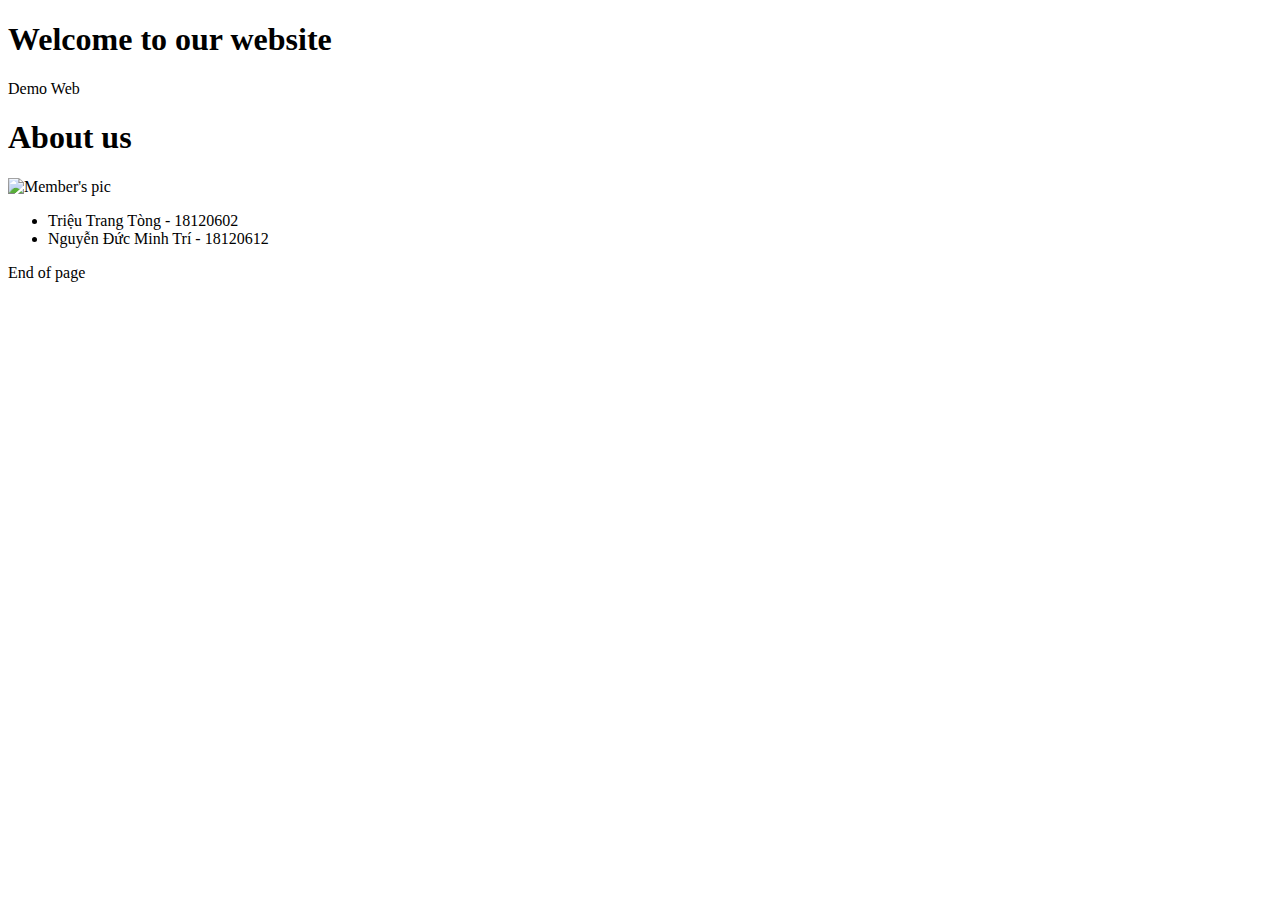
==== index.html @ d2a3bc9a "Update and rename README.md to index.html" ====
<!DOCTYPE html>
<html lang="en">
  <head>
    <meta charset="UTF-8" />
    <meta name="viewport" content="width=device-width, initial-scale=1.0" />
    <link rel="stylesheet" href="../CSS/default.css" />
    <link rel="icon" href="../Image/download.png" type="image/x-icon" />
    <title>New Page</title>
  </head>
  <body>
    <div class="container">
      <div class="background-img"></div>
      <div class="overlay"></div>
      <div class="title">
        <h1>Welcome to our website</h1>
        <p>Demo Web</p>
      </div>
    </div>
    <div class="mem">
      <h1>About us</h1>
      <div class="mem-img">
        <img
          src="../Image/pic.jpg"
          alt="Member's pic"
          usemap="#workmap"
          width="300"
          height="200"
        />
        <map name="workmap">
          <area shape="rect" coords="4,19,123,145" href="#" alt="" />
          <area shape="rect" coords="171,5,290,150" href="#" alt="" />
        </map>
      </div>
      <div class="content">
        <ul>
          <li>Triệu Trang Tòng - 18120602</li>
          <li>Nguyễn Đức Minh Trí - 18120612</li>
        </ul>
      </div>
    </div>
    <footer>
      <p>End of page</p>
    </footer>
  </body>
</html>
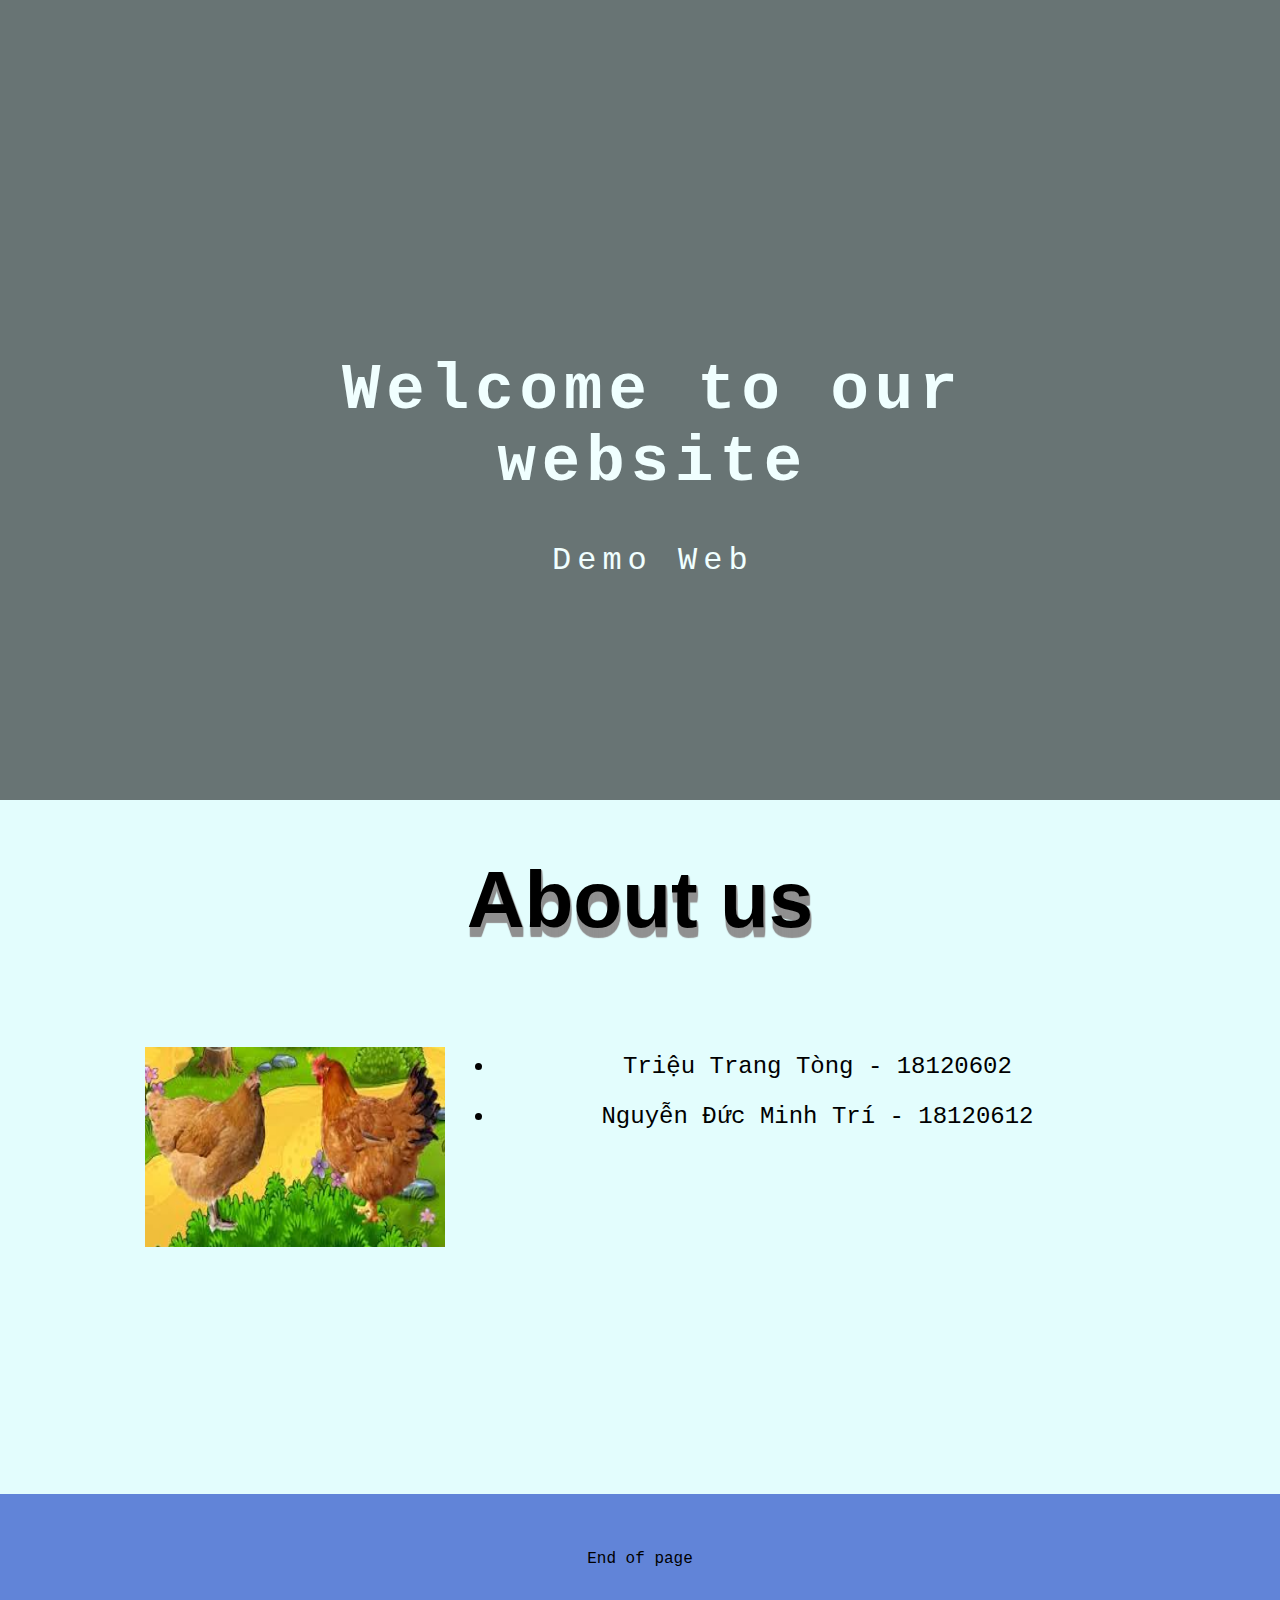
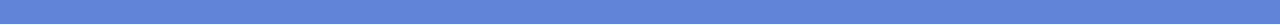
==== commit 6b67d396: "update" ====
--- a/index.html
+++ b/index.html
@@ -3,8 +3,8 @@
   <head>
     <meta charset="UTF-8" />
     <meta name="viewport" content="width=device-width, initial-scale=1.0" />
-    <link rel="stylesheet" href="../CSS/default.css" />
-    <link rel="icon" href="../Image/download.png" type="image/x-icon" />
+    <link rel="stylesheet" href="css/default.css" />
+    <link rel="icon" href="img/icon.png" type="image/x-icon" />
     <title>New Page</title>
   </head>
   <body>
@@ -20,7 +20,7 @@
       <h1>About us</h1>
       <div class="mem-img">
         <img
-          src="../Image/pic.jpg"
+          src="img/pic.jpg"
           alt="Member's pic"
           usemap="#workmap"
           width="300"
--- a/css/default.css
+++ b/css/default.css
@@ -0,0 +1,101 @@
+body {
+  margin: 0;
+  padding: 0;
+  background-color: #e3fdfd;
+  font-family: "Lucida Console", Monaco, monospace;
+  text-align: center;
+}
+
+.overlay {
+  background-color: #0000008a;
+  top: 0;
+  left: 0;
+  width: 100%;
+  height: 800px;
+  position: absolute;
+}
+
+.title {
+  position: absolute;
+  top: 50%;
+  left: 30%;
+  -webkit-transform: translate(-20%, -50%);
+  transform: translate(-20%, -50%);
+}
+
+.title h1 {
+  text-align: center;
+  font-size: 4rem;
+  color: azure;
+  letter-spacing: 6px;
+}
+
+.title p {
+  margin: 10px;
+  text-align: center;
+  font-size: 2rem;
+  color: azure;
+  letter-spacing: 6px;
+}
+
+.background-img {
+  background-image: url("img/hcmus.jpg");
+  -webkit-background-size: cover;
+  background-size: cover;
+  background-repeat: no-repeat;
+  background-position: center center;
+  height: 800px;
+  position: relative;
+  filter: blur(5px);
+}
+
+.mem {
+  margin: 40px auto;
+  max-width: 1000px;
+  height: 600px;
+}
+
+.mem h1 {
+  font-family: arial, sans-serif;
+  margin-bottom: 6rem;
+  text-align: center;
+  font-size: 5rem;
+  color: black;
+  font-weight: 700px;
+  text-shadow: 1px 1px 1px  #919191,
+                        1px 2px 1px #919191,
+                        1px 3px 1px #919191,
+                        1px 4px 1px #919191,
+                        1px 5px 1px #919191,
+                        1px 6px 1px #919191,
+                        1px 7px 1px #919191,
+                        1px 8px 1px #919191,
+                        1px 9px 1px #919191,
+                        1px 10px 1px #919191;
+}
+
+.mem img {
+  width: 300px;
+  height: 200px;
+  float: left;
+  margin: 5px 50px 40px 5px;
+  display: flex;
+  
+}
+
+.content {
+  height: 400px;
+}
+
+li{
+  font-size: 1.5rem;
+  line-height: 50px;
+}
+
+footer{
+  margin-top: 10px;
+  padding: 40px 0;
+  width: 100%;
+  background-color: #6184D8;
+  text-align: center;
+}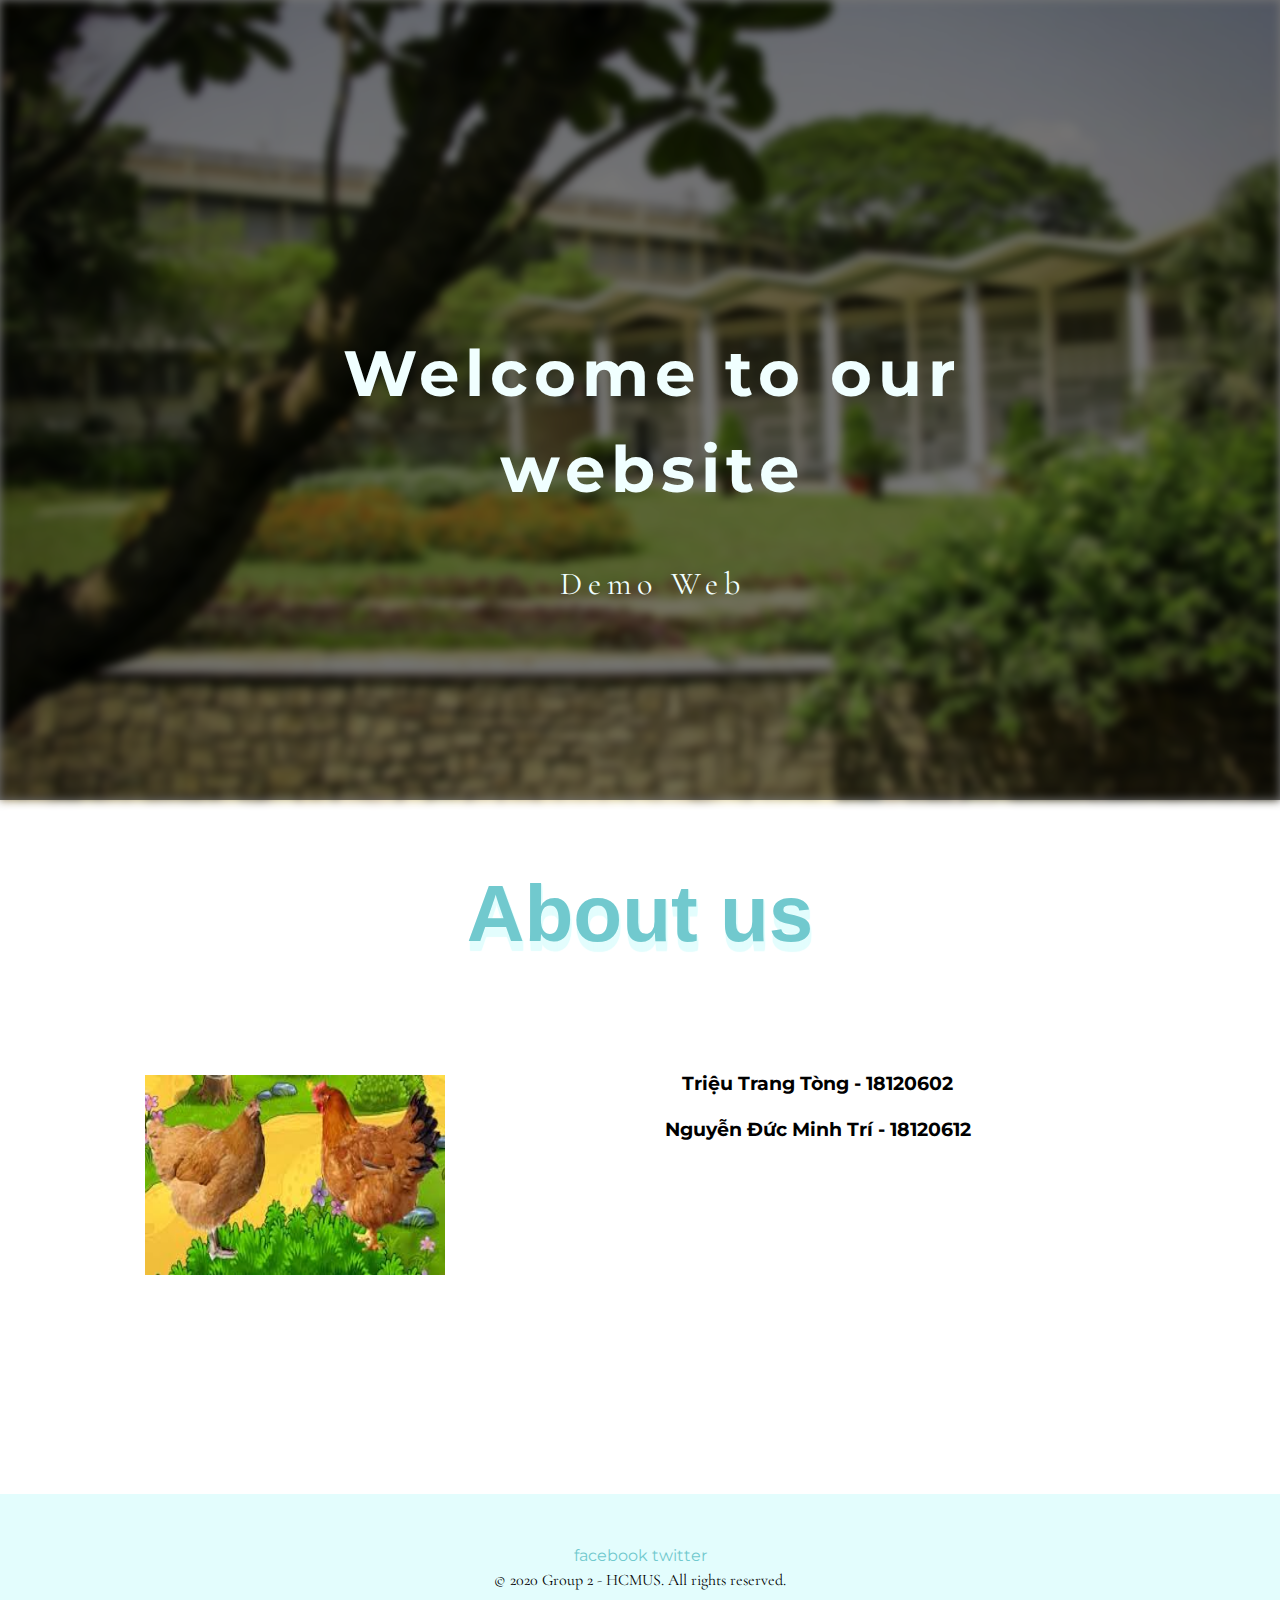
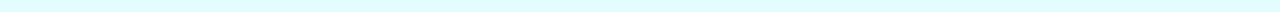
==== commit e2638bea: "complete member, adjust homepage" ====
--- a/index.html
+++ b/index.html
@@ -3,16 +3,17 @@
   <head>
     <meta charset="UTF-8" />
     <meta name="viewport" content="width=device-width, initial-scale=1.0" />
-    <link rel="stylesheet" href="css/default.css" />
-    <link rel="icon" href="img/icon.png" type="image/x-icon" />
-    <title>New Page</title>
+    <link rel="stylesheet" href="./css/default.css" />
+    <link href="https://fonts.googleapis.com/css2?family=Cormorant+Garamond:wght@400;500&family=Nunito&family=Montserrat:wght@500&family=Parisienne&display=swap" rel="stylesheet">
+    <link rel="icon" href="icon.ico"/>
+    <title>Group2's Page</title>
   </head>
   <body>
     <div class="container">
       <div class="background-img"></div>
       <div class="overlay"></div>
       <div class="title">
-        <h1>Welcome to our website</h1>
+        <h1 class="welcome">Welcome to our website</h1>
         <p>Demo Web</p>
       </div>
     </div>
@@ -27,19 +28,19 @@
           height="200"
         />
         <map name="workmap">
-          <area shape="rect" coords="4,19,123,145" href="#" alt="" />
-          <area shape="rect" coords="171,5,290,150" href="#" alt="" />
+          <area shape="rect" coords="4,19,123,145" href="members/18120602/18120602.html" alt="" />
+          <area shape="rect" coords="171,5,290,150" href="members/18120612/18120612.html" alt="" />
         </map>
       </div>
       <div class="content">
-        <ul>
-          <li>Triệu Trang Tòng - 18120602</li>
-          <li>Nguyễn Đức Minh Trí - 18120612</li>
-        </ul>
+        <h3><a href="members/18120602/18120602.html">Triệu Trang Tòng - 18120602</a></h3>  
+        <h3><a href="members/18120612/18120612.html">Nguyễn Đức Minh Trí - 18120612</a></h3>  
       </div>
     </div>
     <footer>
-      <p>End of page</p>
+      <a class="footer-link" href="http://facebook.com">facebook</a>
+      <a class="footer-link" href="https://twitter.com">twitter</a>
+      <p>© 2020 Group 2 - HCMUS. All rights reserved.</p>
     </footer>
   </body>
 </html>
--- a/css/default.css
+++ b/css/default.css
@@ -1,9 +1,9 @@
 body {
   margin: 0;
   padding: 0;
-  background-color: #e3fdfd;
-  font-family: "Lucida Console", Monaco, monospace;
+  font-family: 'Montserrat', Monaco, monospace;
   text-align: center;
+  line-height: 1.5;
 }
 
 .overlay {
@@ -39,7 +39,7 @@
 }
 
 .background-img {
-  background-image: url("img/hcmus.jpg");
+  background-image: url(../img/hcmus.jpg);
   -webkit-background-size: cover;
   background-size: cover;
   background-repeat: no-repeat;
@@ -60,18 +60,18 @@
   margin-bottom: 6rem;
   text-align: center;
   font-size: 5rem;
-  color: black;
+  color: #71c9ce;
   font-weight: 700px;
-  text-shadow: 1px 1px 1px  #919191,
-                        1px 2px 1px #919191,
-                        1px 3px 1px #919191,
-                        1px 4px 1px #919191,
-                        1px 5px 1px #919191,
-                        1px 6px 1px #919191,
-                        1px 7px 1px #919191,
-                        1px 8px 1px #919191,
-                        1px 9px 1px #919191,
-                        1px 10px 1px #919191;
+  text-shadow: 1px 1px 1px  #e3fdfd,
+                        1px 2px 1px #e3fdfd,
+                        1px 3px 1px #e3fdfd,
+                        1px 4px 1px #e3fdfd,
+                        1px 5px 1px #e3fdfd,
+                        1px 6px 1px #e3fdfd,
+                        1px 7px 1px #e3fdfd,
+                        1px 8px 1px #e3fdfd,
+                        1px 9px 1px #e3fdfd,
+                        1px 10px 1px #e3fdfd;
 }
 
 .mem img {
@@ -92,10 +92,30 @@
   line-height: 50px;
 }
 
-footer{
-  margin-top: 10px;
-  padding: 40px 0;
-  width: 100%;
-  background-color: #6184D8;
-  text-align: center;
+footer {
+  background-color: #e3fdfd;
+  padding: 50px 0 20px;
+}
+
+.footer-link {
+  color: #71c9ce;
+  font-family: 'Montserrat', sans-serif;
+  font-size: 12pt;
+  text-decoration: none;
+}
+
+p {
+  font-family: 'Cormorant Garamond', serif;
+  font-size: 8;
+  line-height: 1.5;
+  margin: 0;
+}
+
+h1 {
+  font-family: 'Montserrat', sans-serif;
+}
+
+a {
+  color: black;
+  text-decoration: none;
 }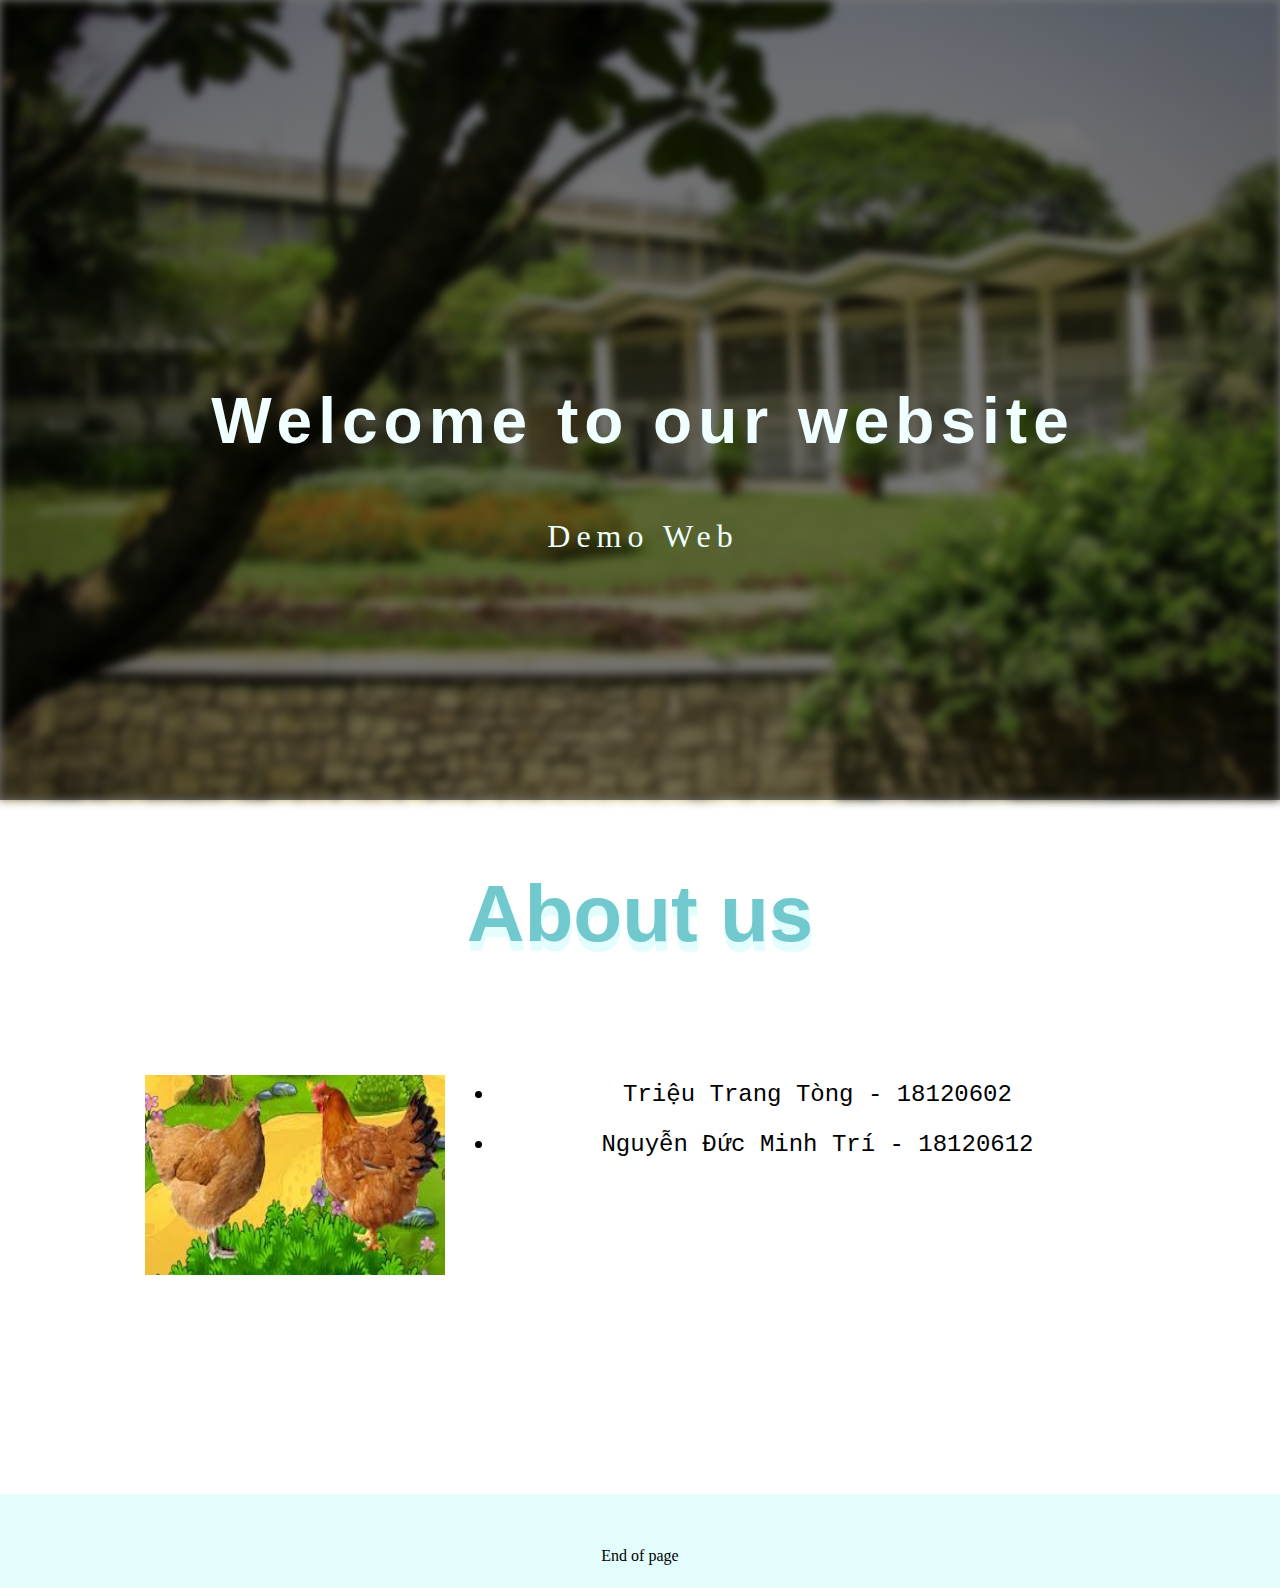
==== commit 65861e23: "a" ====
--- a/index.html
+++ b/index.html
@@ -3,17 +3,16 @@
   <head>
     <meta charset="UTF-8" />
     <meta name="viewport" content="width=device-width, initial-scale=1.0" />
-    <link rel="stylesheet" href="./css/default.css" />
-    <link href="https://fonts.googleapis.com/css2?family=Cormorant+Garamond:wght@400;500&family=Nunito&family=Montserrat:wght@500&family=Parisienne&display=swap" rel="stylesheet">
-    <link rel="icon" href="icon.ico"/>
-    <title>Group2's Page</title>
+    <link rel="stylesheet" href="css/default.css" />
+    <link rel="icon" href="img/icon.png" type="image/x-icon" />
+    <title>New Page</title>
   </head>
   <body>
     <div class="container">
       <div class="background-img"></div>
       <div class="overlay"></div>
       <div class="title">
-        <h1 class="welcome">Welcome to our website</h1>
+        <h1>Welcome to our website</h1>
         <p>Demo Web</p>
       </div>
     </div>
@@ -28,19 +27,19 @@
           height="200"
         />
         <map name="workmap">
-          <area shape="rect" coords="4,19,123,145" href="members/18120602/18120602.html" alt="" />
-          <area shape="rect" coords="171,5,290,150" href="members/18120612/18120612.html" alt="" />
+          <area shape="rect" coords="4,19,123,145" href="#" alt="" />
+          <area shape="rect" coords="171,5,290,150" href="#" alt="" />
         </map>
       </div>
       <div class="content">
-        <h3><a href="members/18120602/18120602.html">Triệu Trang Tòng - 18120602</a></h3>  
-        <h3><a href="members/18120612/18120612.html">Nguyễn Đức Minh Trí - 18120612</a></h3>  
+        <ul>
+          <li>Triệu Trang Tòng - 18120602</li>
+          <li>Nguyễn Đức Minh Trí - 18120612</li>
+        </ul>
       </div>
     </div>
     <footer>
-      <a class="footer-link" href="http://facebook.com">facebook</a>
-      <a class="footer-link" href="https://twitter.com">twitter</a>
-      <p>© 2020 Group 2 - HCMUS. All rights reserved.</p>
+      <p>End of page</p>
     </footer>
   </body>
 </html>
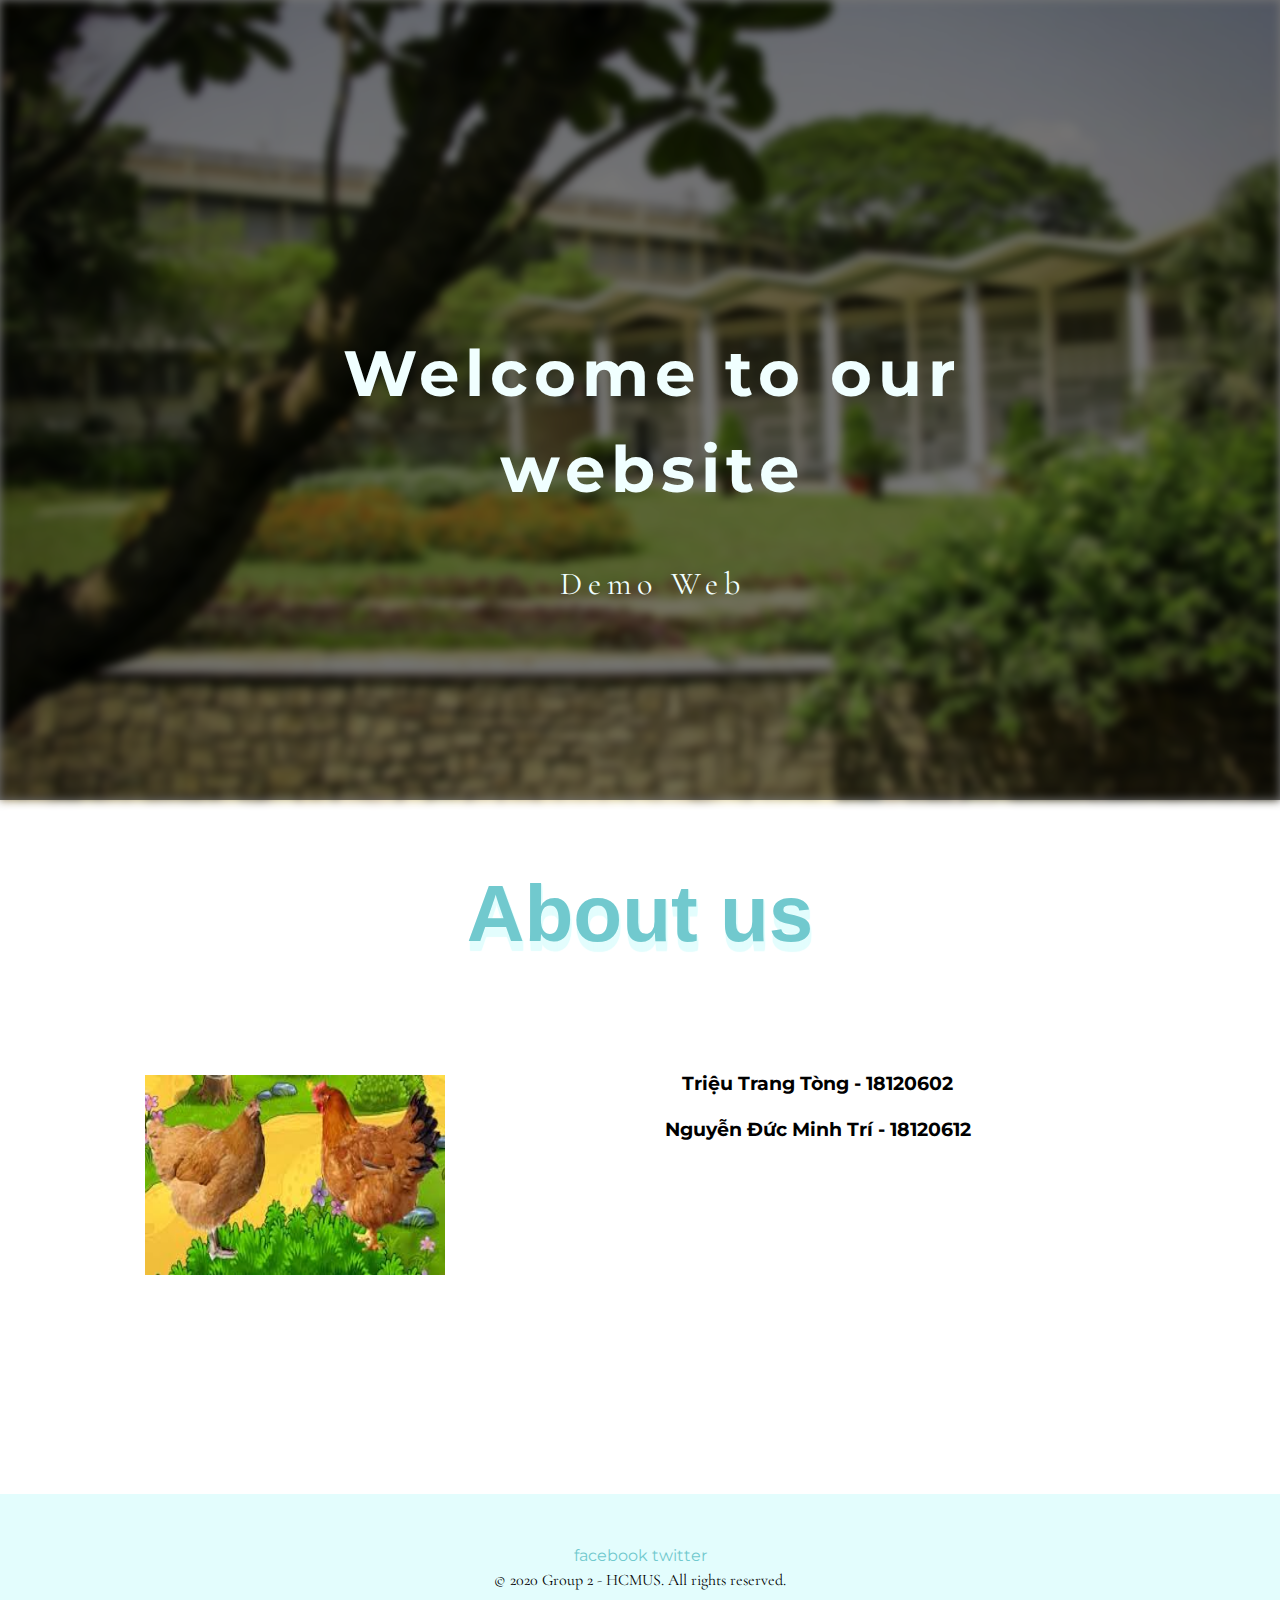
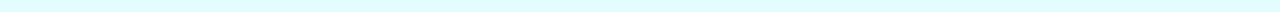
==== commit 56055843: "update animation" ====
--- a/index.html
+++ b/index.html
@@ -3,19 +3,21 @@
   <head>
     <meta charset="UTF-8" />
     <meta name="viewport" content="width=device-width, initial-scale=1.0" />
-    <link rel="stylesheet" href="css/default.css" />
-    <link rel="icon" href="img/icon.png" type="image/x-icon" />
-    <title>New Page</title>
+    <link rel="stylesheet" href="./css/default.css" />
+    <link href="https://fonts.googleapis.com/css2?family=Cormorant+Garamond:wght@400;500&family=Nunito&family=Montserrat:wght@500&family=Parisienne&display=swap" rel="stylesheet">
+    <link rel="icon" href="icon.ico"/>
+    <title>Group2's Page</title>
   </head>
   <body>
     <div class="container">
       <div class="background-img"></div>
       <div class="overlay"></div>
       <div class="title">
-        <h1>Welcome to our website</h1>
+        <h1 class="welcome">Welcome to our website</h1>
         <p>Demo Web</p>
       </div>
     </div>
+
     <div class="mem">
       <h1>About us</h1>
       <div class="mem-img">
@@ -27,19 +29,20 @@
           height="200"
         />
         <map name="workmap">
-          <area shape="rect" coords="4,19,123,145" href="#" alt="" />
-          <area shape="rect" coords="171,5,290,150" href="#" alt="" />
+          <area shape="rect" coords="4,19,123,145" href="members/18120602/18120602.html" alt="" />
+          <area shape="rect" coords="171,5,290,150" href="members/18120612/18120612.html" alt="" />
         </map>
       </div>
       <div class="content">
-        <ul>
-          <li>Triệu Trang Tòng - 18120602</li>
-          <li>Nguyễn Đức Minh Trí - 18120612</li>
-        </ul>
+        <h3><a href="members/18120602/18120602.html">Triệu Trang Tòng - 18120602</a></h3>  
+        <h3><a href="members/18120612/18120612.html">Nguyễn Đức Minh Trí - 18120612</a></h3>  
       </div>
     </div>
+    
     <footer>
-      <p>End of page</p>
+      <a class="footer-link" href="http://facebook.com">facebook</a>
+      <a class="footer-link" href="https://twitter.com">twitter</a>
+      <p>© 2020 Group 2 - HCMUS. All rights reserved.</p>
     </footer>
   </body>
 </html>
--- a/css/default.css
+++ b/css/default.css
@@ -23,11 +23,13 @@
   transform: translate(-20%, -50%);
 }
 
-.title h1 {
+.title .welcome {
   text-align: center;
   font-size: 4rem;
   color: azure;
   letter-spacing: 6px;
+  animation: fadeIn 2s;
+  -webkit-animation: fadeIn 2s;
 }
 
 .title p {
@@ -36,6 +38,26 @@
   font-size: 2rem;
   color: azure;
   letter-spacing: 6px;
+  animation: fadeIn 3s;
+  -webkit-animation: fadeIn 3s;
+}
+
+@keyframes fadeIn {
+  from {
+    opacity: 0;
+  }
+  to {
+    opacity: 1;
+  }
+}
+
+@-webkit-keyframes fadeIn {
+  from {
+    opacity: 0;
+  }
+  to {
+    opacity: 1;
+  }
 }
 
 .background-img {
@@ -71,7 +93,7 @@
                         1px 7px 1px #e3fdfd,
                         1px 8px 1px #e3fdfd,
                         1px 9px 1px #e3fdfd,
-                        1px 10px 1px #e3fdfd;
+                        1px 10px 1px #e3fdfd;  
 }
 
 .mem img {
@@ -80,16 +102,10 @@
   float: left;
   margin: 5px 50px 40px 5px;
   display: flex;
-  
 }
 
 .content {
   height: 400px;
-}
-
-li{
-  font-size: 1.5rem;
-  line-height: 50px;
 }
 
 footer {
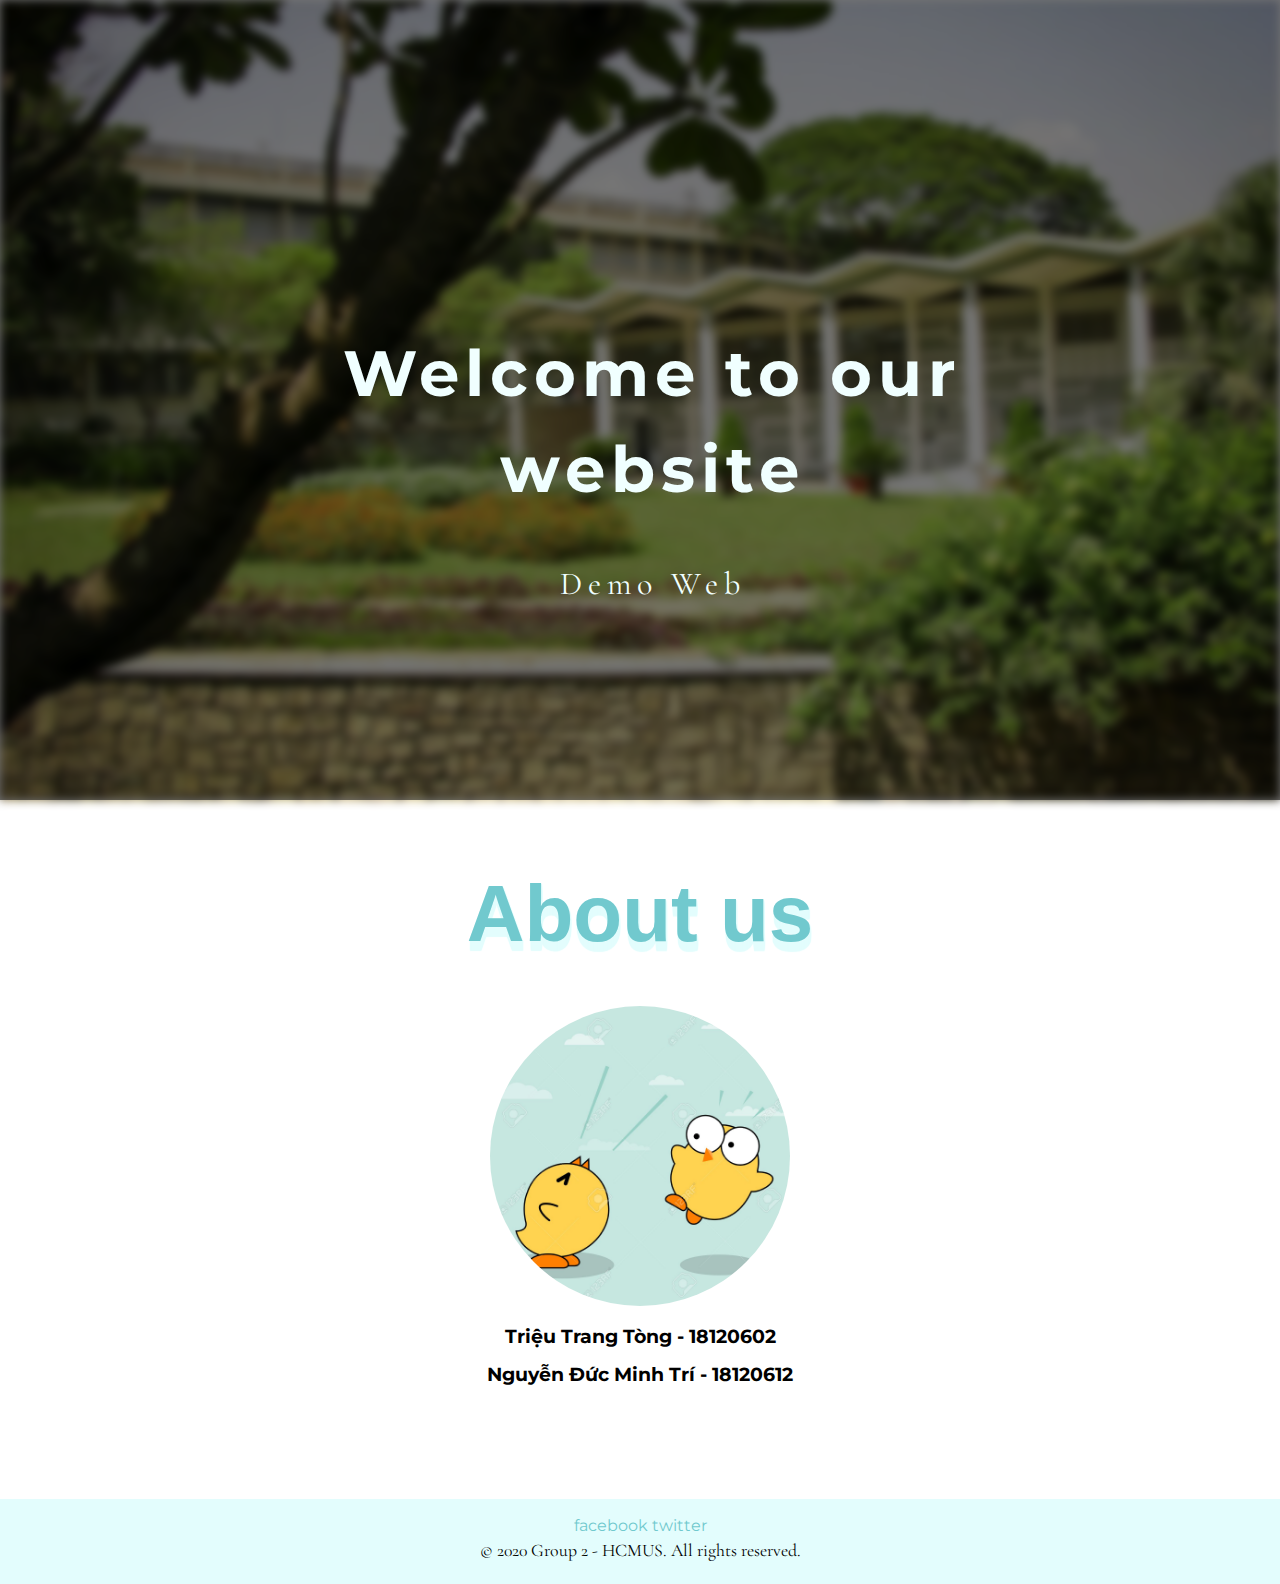
==== commit 024d91e9: "add new workmap" ====
--- a/index.html
+++ b/index.html
@@ -29,8 +29,8 @@
           height="200"
         />
         <map name="workmap">
-          <area shape="rect" coords="4,19,123,145" href="members/18120602/18120602.html" alt="" />
-          <area shape="rect" coords="171,5,290,150" href="members/18120612/18120612.html" alt="" />
+          <area shape="circle" coords="75,205,50" href="members/18120602/18120602.html" alt="" />
+          <area shape="circle" coords="230,160,50" href="members/18120612/18120612.html" alt="" />
         </map>
       </div>
       <div class="content">
--- a/css/default.css
+++ b/css/default.css
@@ -72,14 +72,14 @@
 }
 
 .mem {
-  margin: 40px auto;
+  margin: 0px auto;
   max-width: 1000px;
-  height: 600px;
+  padding-bottom: 100px;
 }
 
 .mem h1 {
   font-family: arial, sans-serif;
-  margin-bottom: 6rem;
+  margin-bottom: 2rem;
   text-align: center;
   font-size: 5rem;
   color: #71c9ce;
@@ -97,20 +97,19 @@
 }
 
 .mem img {
-  width: 300px;
-  height: 200px;
-  float: left;
-  margin: 5px 50px 40px 5px;
-  display: flex;
+    border-radius: 50%;
+    margin: 0 auto;
+    width: 30%;
+    height: 30%;
 }
 
 .content {
-  height: 400px;
+  margin: 0px 0;
 }
 
 footer {
   background-color: #e3fdfd;
-  padding: 50px 0 20px;
+  padding: 15px 0 20px;
 }
 
 .footer-link {
@@ -120,9 +119,13 @@
   text-decoration: none;
 }
 
+.footer-link:hover {
+  color: #a6e3e9;
+}
+
 p {
   font-family: 'Cormorant Garamond', serif;
-  font-size: 8;
+  font-size: 1.11rem;
   line-height: 1.5;
   margin: 0;
 }
@@ -131,6 +134,10 @@
   font-family: 'Montserrat', sans-serif;
 }
 
+h3 {
+  margin: 10px auto;
+}
+
 a {
   color: black;
   text-decoration: none;
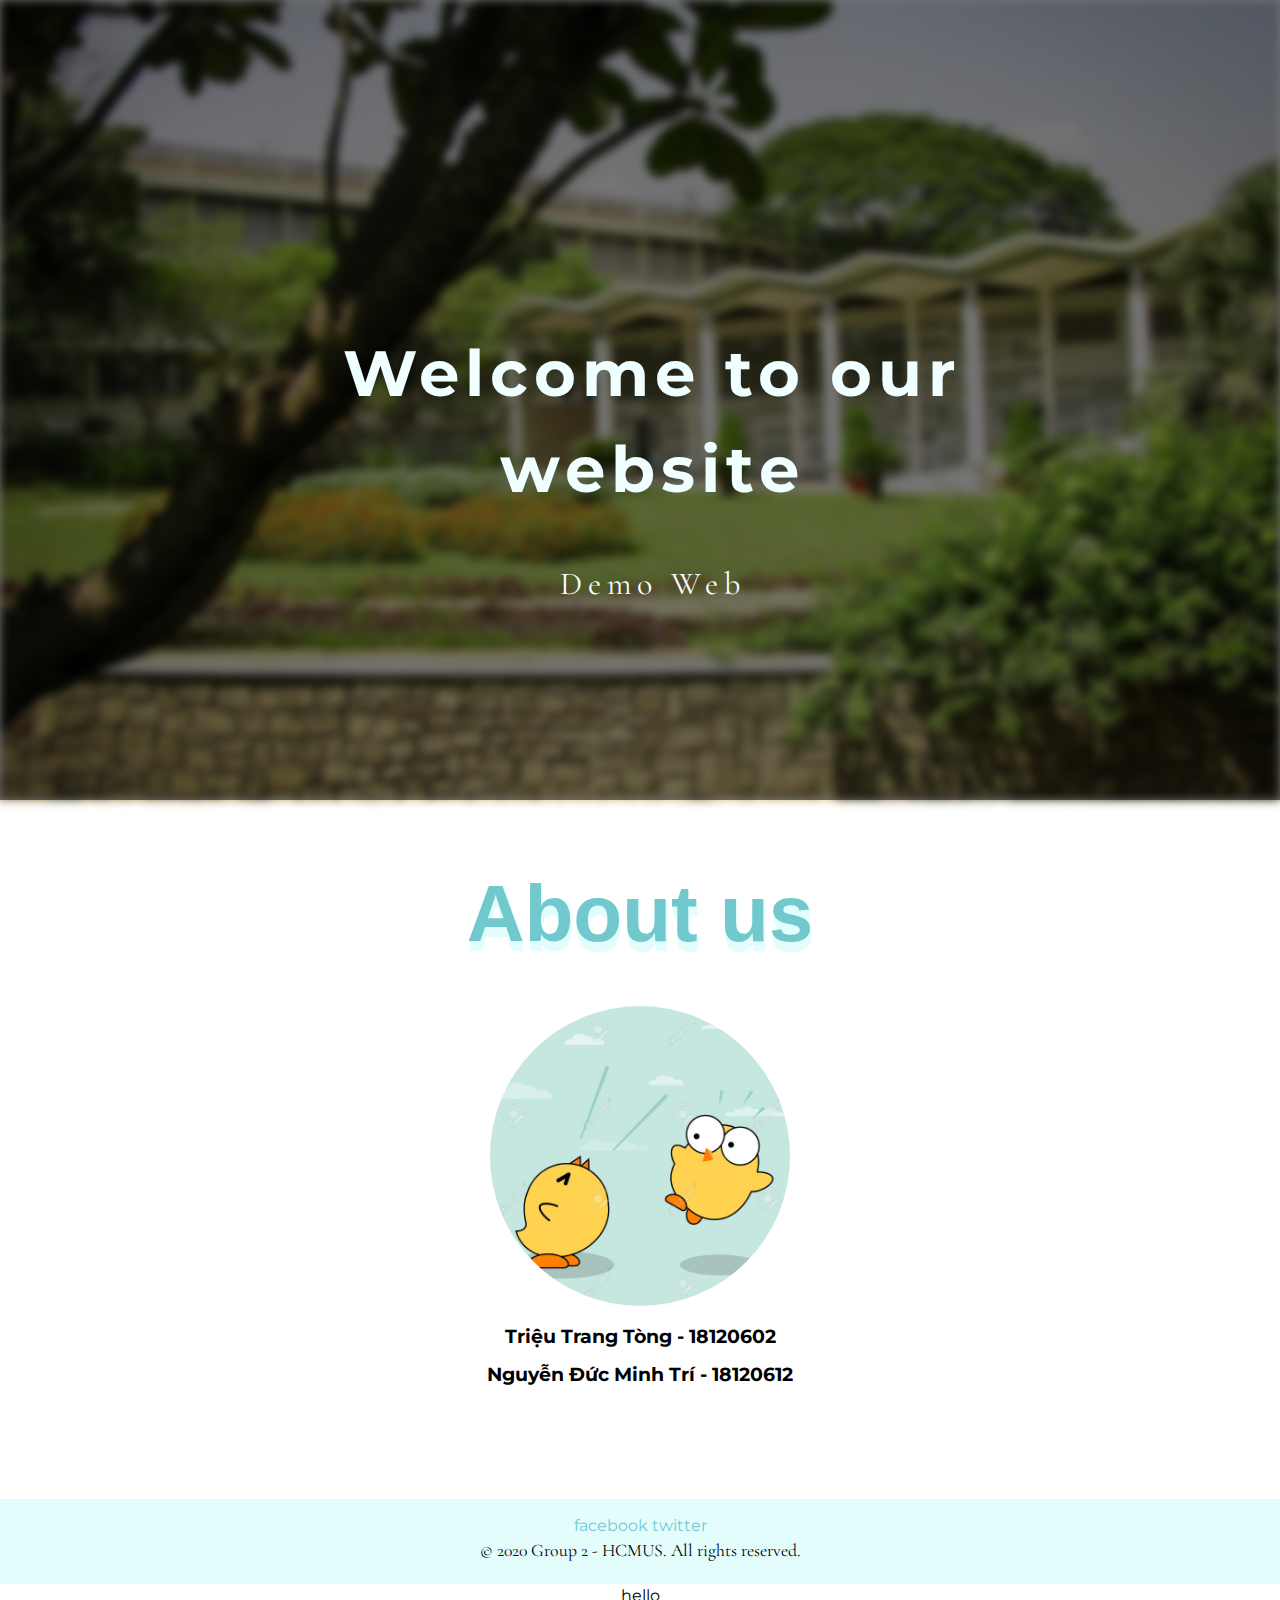
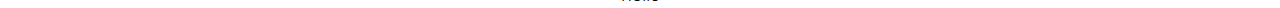
==== commit 72b4cfef: "Update index.html" ====
--- a/index.html
+++ b/index.html
@@ -46,3 +46,4 @@
     </footer>
   </body>
 </html>
+hello
